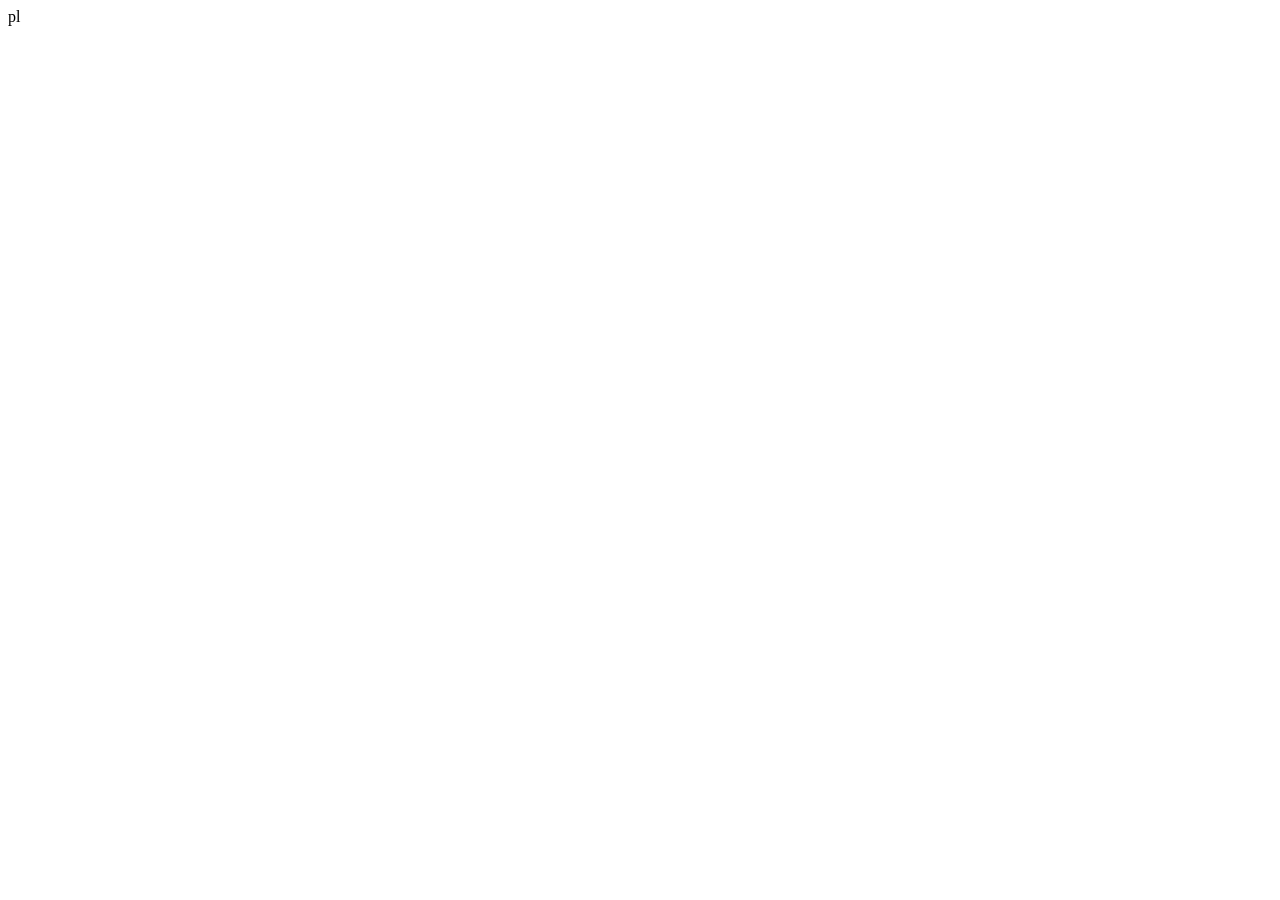
==== index.html @ 39c1fb25 "base" ====
<!doctype html>

<html>
    <head>

        <title>title</title>
        <meta charset="UTF-8">

    </head>

    <body>
        <div data-lt="lang">sdf</div>
    </body>
</html>








<script>
    lang = "pl";
    lang_data = "";
    async function LoadLang()
    {
        lang = new URLSearchParams(window.location.search).get("lang")
        path = "lang/pl.json"
        switch (lang)
        {
            case "en": path = "lang/en.json"; break;
            case "pl": path = "lang/pl.json"; break;
            default: path = "lang/pl.json";
        }

        response = await fetch(path);
        if (!response.ok) throw new Error(response.status);
        lang_data = await response.json();

        // setup
        //console.log(lang_data)
        document.title = lang_data['title']

        document.querySelectorAll('[data-lt]').forEach(e => {
            e.innerHTML = lang_data[e.getAttribute('data-lt')];
        });
    } 
    LoadLang();

</script>
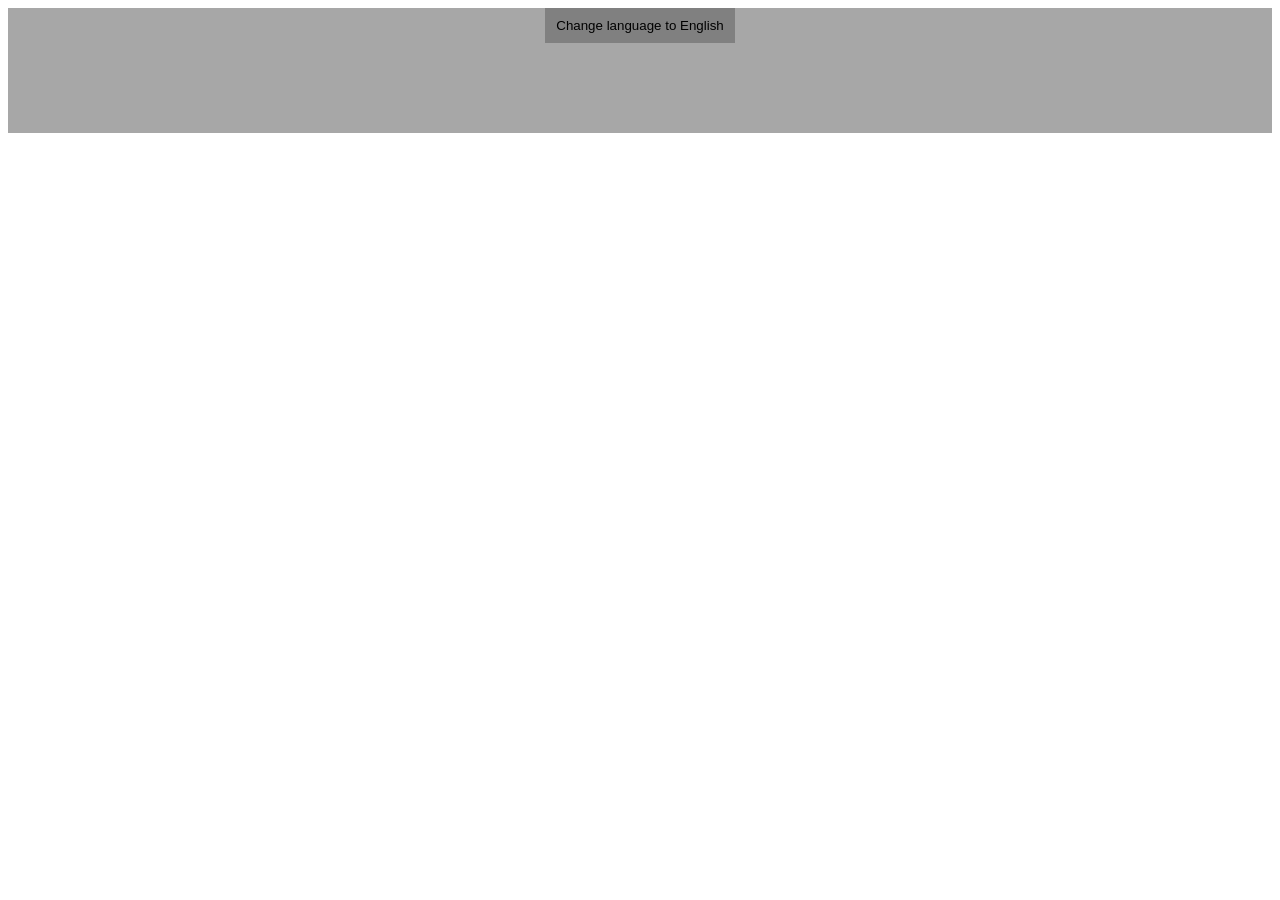
==== commit 1c29b8ee: "base" ====
--- a/index.html
+++ b/index.html
@@ -9,7 +9,9 @@
     </head>
 
     <body>
-        <div data-lt="lang">sdf</div>
+        <header>
+            <button class="top_bt" data-lt="lang_button" onclick="changeLang()">lang</button>
+        </header>
     </body>
 </html>
 
@@ -21,17 +23,17 @@
 
 
 <script>
-    lang = "pl";
+    
+    var lang = new URLSearchParams(window.location.search).get("lang");
     lang_data = "";
     async function LoadLang()
     {
-        lang = new URLSearchParams(window.location.search).get("lang")
         path = "lang/pl.json"
         switch (lang)
         {
             case "en": path = "lang/en.json"; break;
             case "pl": path = "lang/pl.json"; break;
-            default: path = "lang/pl.json";
+            default: lang = "pl"; path = "lang/pl.json";
         }
 
         response = await fetch(path);
@@ -46,6 +48,45 @@
             e.innerHTML = lang_data[e.getAttribute('data-lt')];
         });
     } 
+
     LoadLang();
 
-</script>+
+    function changeLang() {
+        if (lang == "pl") lang = "en";
+        else lang = "pl";
+
+        console.log(`lang set to ${lang}`)
+        LoadLang();
+    }
+
+</script>
+
+
+<style>
+
+    /* top */
+
+    header {
+        width: 100%;
+        height: 125px;
+        text-align: center;
+        background-color: rgb(167, 167, 167);
+    }
+
+    button.top_bt {
+        width: 15%;
+        height: 35px;
+        background-color: gray;
+        border: none;
+    }
+
+    button.top_bt:hover {
+        background-image: linear-gradient(gray 40%,rgb(196, 196, 196));
+        color: white;
+    }
+
+    /* other */
+
+
+</style>
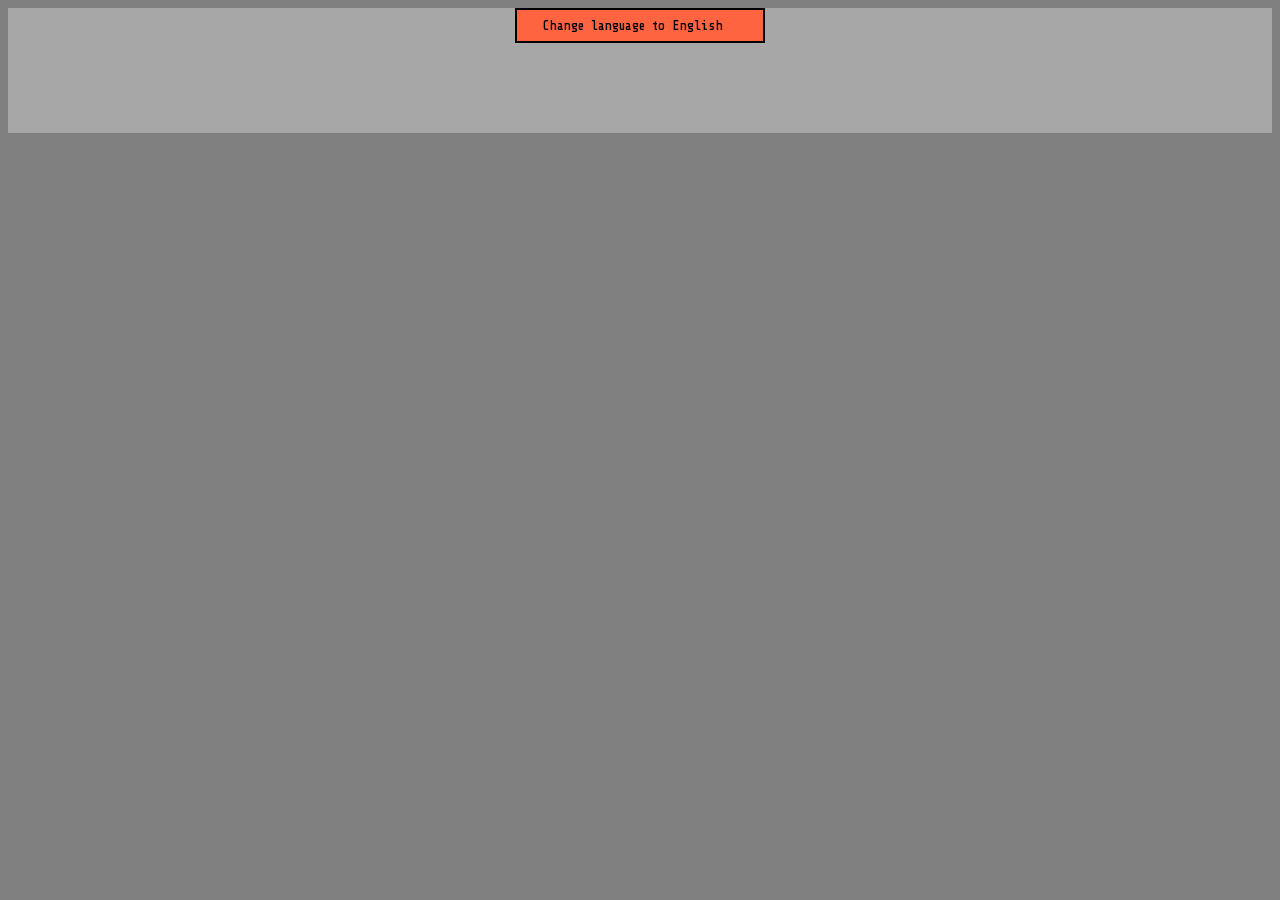
==== commit 0e92d67e: "lang" ====
--- a/index.html
+++ b/index.html
@@ -10,7 +10,10 @@
 
     <body>
         <header>
-            <button class="top_bt" data-lt="lang_button" onclick="changeLang()">lang</button>
+            <button class="top_bt" onclick="changeLang()">
+                <font data-lt="lang_button"></font>
+                <img id="lang_bt_img" width="16" height="16">
+            </button>
         </header>
     </body>
 </html>
@@ -24,8 +27,9 @@
 
 <script>
     
-    var lang = new URLSearchParams(window.location.search).get("lang");
+    lang = new URLSearchParams(window.location.search).get("lang");
     lang_data = "";
+
     async function LoadLang()
     {
         path = "lang/pl.json"
@@ -47,6 +51,8 @@
         document.querySelectorAll('[data-lt]').forEach(e => {
             e.innerHTML = lang_data[e.getAttribute('data-lt')];
         });
+
+        document.getElementById("lang_bt_img").src = "lang/" + lang_data["nlang"] + ".png"; 
     } 
 
     LoadLang();
@@ -56,7 +62,13 @@
         if (lang == "pl") lang = "en";
         else lang = "pl";
 
-        console.log(`lang set to ${lang}`)
+        console.log(`lang set to ${lang}`);
+
+        params = new URLSearchParams(window.location.search);
+        if (!params.has("lang")) params.append("lang",lang)
+        else params.set("lang",lang);
+        window.history.pushState({}, "", "?" + params.toString());
+
         LoadLang();
     }
 
@@ -64,6 +76,23 @@
 
 
 <style>
+
+    @font-face {
+        font-family: 'Terminal F4';
+        src: url('font/Terminal F4.ttf');
+    }
+
+
+    /* other */
+
+    body {
+        font-family: 'Terminal F4';
+        background-color: gray;
+    }
+
+    #lang_bt_img {
+        float: right;
+    }
 
     /* top */
 
@@ -75,18 +104,19 @@
     }
 
     button.top_bt {
-        width: 15%;
+        width: 250px;
         height: 35px;
-        background-color: gray;
-        border: none;
+        background-color: rgb(255, 100, 65);
+        border: 2px black solid;
+        font-family: 'Terminal F4';
+        transition-duration: 0.2s;
     }
 
     button.top_bt:hover {
-        background-image: linear-gradient(gray 40%,rgb(196, 196, 196));
+        background-color: rgb(175, 25, 0);
         color: white;
+        border: 2px white solid;
     }
-
-    /* other */
 
 
 </style>
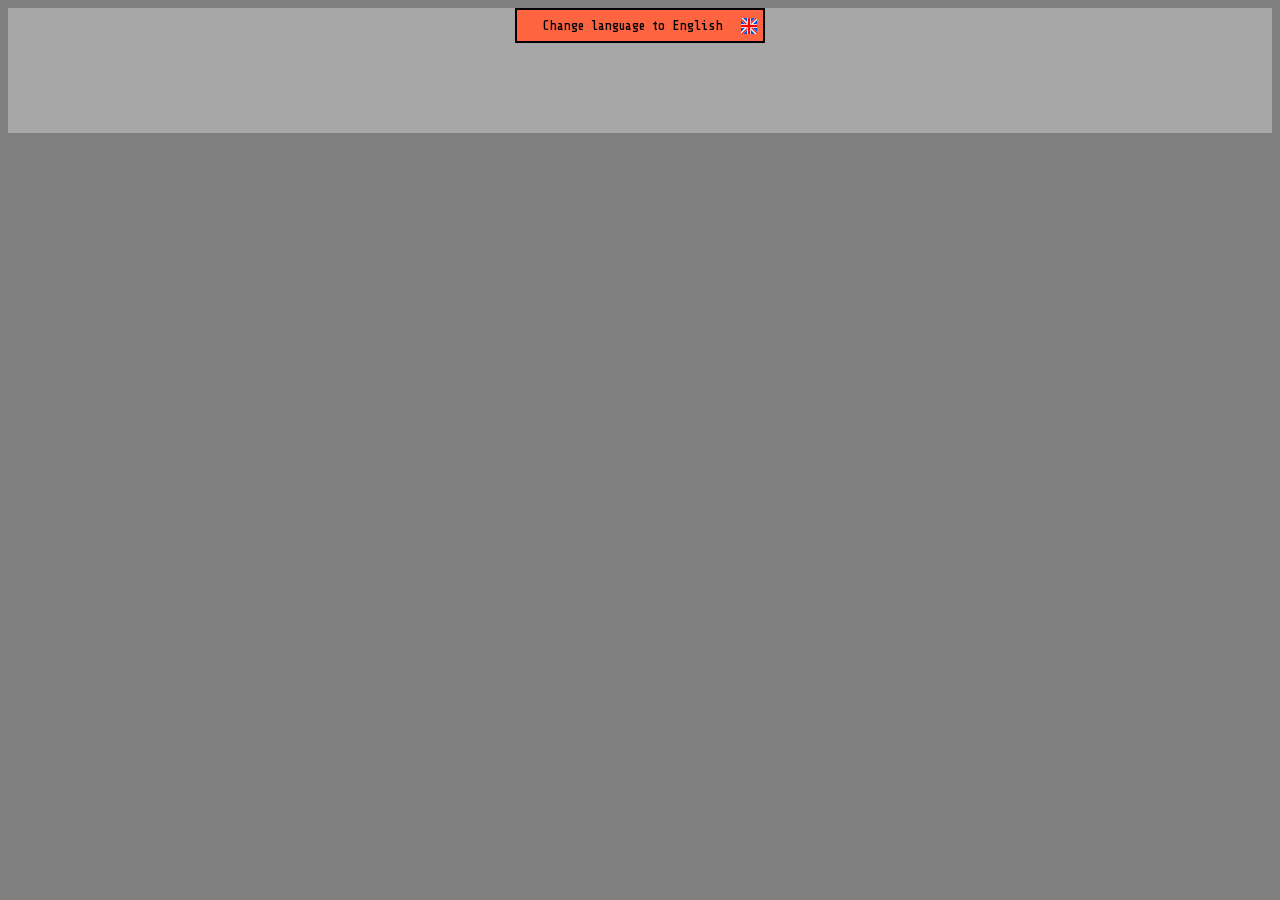
==== commit 40310cf3: "lang" ====
--- a/index.html
+++ b/index.html
@@ -40,7 +40,7 @@
             default: lang = "pl"; path = "lang/pl.json";
         }
 
-        response = await fetch(path);
+        response = await fetch(path + "?nocache=" + Date.now());
         if (!response.ok) throw new Error(response.status);
         lang_data = await response.json();
 
@@ -52,7 +52,7 @@
             e.innerHTML = lang_data[e.getAttribute('data-lt')];
         });
 
-        document.getElementById("lang_bt_img").src = "lang/" + lang_data["nlang"] + ".png"; 
+        document.getElementById("lang_bt_img").src = "lang/" + lang_data["lang_button_flag"] + ".png"; 
     } 
 
     LoadLang();
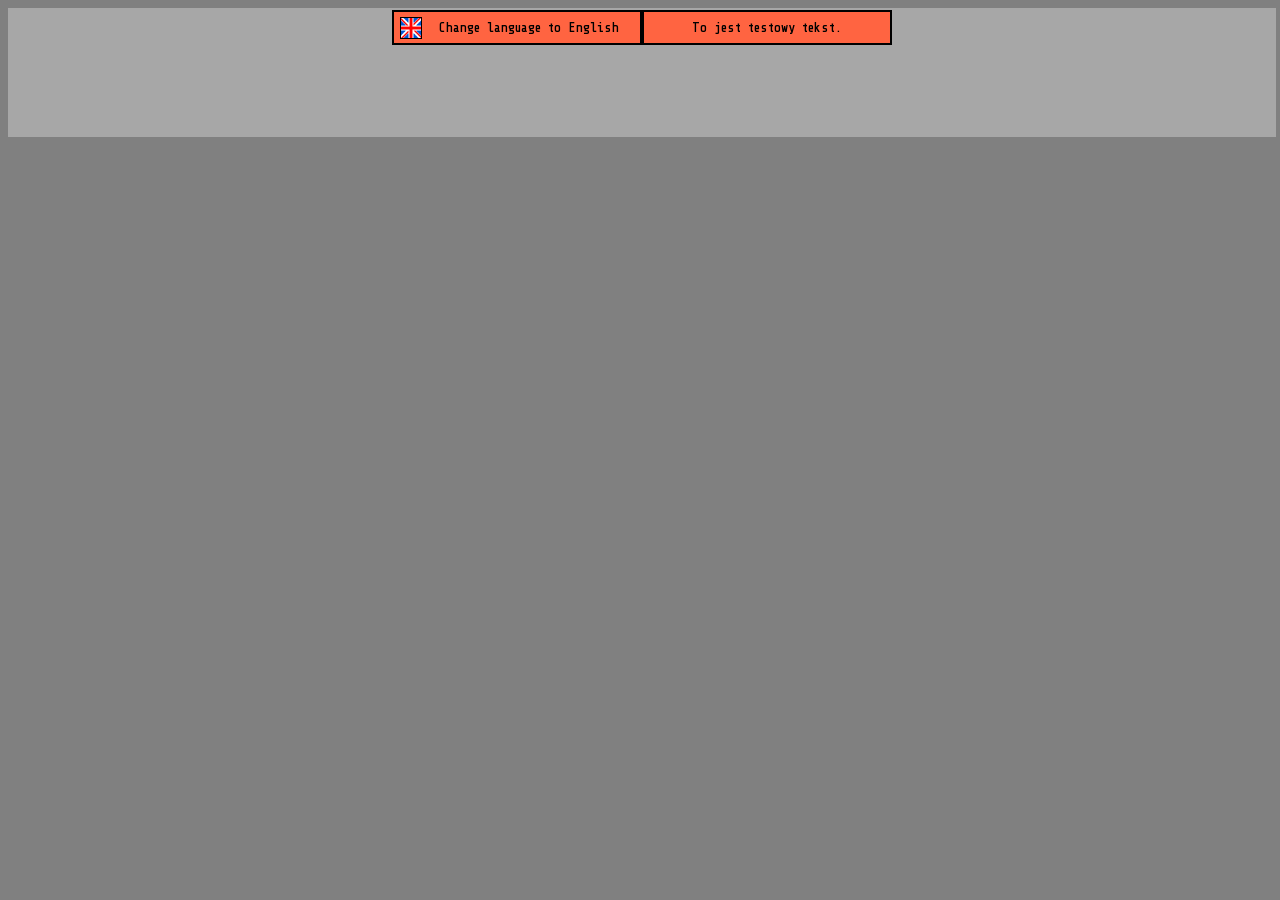
==== commit 0a000b0d: "lang" ====
--- a/index.html
+++ b/index.html
@@ -11,8 +11,12 @@
     <body>
         <header>
             <button class="top_bt" onclick="changeLang()">
+                <img id="lang_bt_img" width="20" height="20">
                 <font data-lt="lang_button"></font>
-                <img id="lang_bt_img" width="16" height="16">
+            </button>
+
+            <button class="top_bt">
+                <font data-lt="test-text"></font>
             </button>
         </header>
     </body>
@@ -54,10 +58,6 @@
 
         document.getElementById("lang_bt_img").src = "lang/" + lang_data["lang_button_flag"] + ".png"; 
     } 
-
-    LoadLang();
-
-
     function changeLang() {
         if (lang == "pl") lang = "en";
         else lang = "pl";
@@ -71,6 +71,9 @@
 
         LoadLang();
     }
+
+
+    LoadLang();
 
 </script>
 
@@ -91,7 +94,9 @@
     }
 
     #lang_bt_img {
-        float: right;
+
+        float: left;
+        border: 1px black solid;
     }
 
     /* top */
@@ -99,13 +104,27 @@
     header {
         width: 100%;
         height: 125px;
-        text-align: center;
+        padding: 2px;
+
         background-color: rgb(167, 167, 167);
+
+        justify-content: center;
+        display: flex;
+    }
+
+    button.top_bt font {
+        flex-grow: 1;
     }
 
     button.top_bt {
+        display: flex;
+        justify-content: space-between;
+        align-items: center;
+        float: left;
+
         width: 250px;
         height: 35px;
+
         background-color: rgb(255, 100, 65);
         border: 2px black solid;
         font-family: 'Terminal F4';
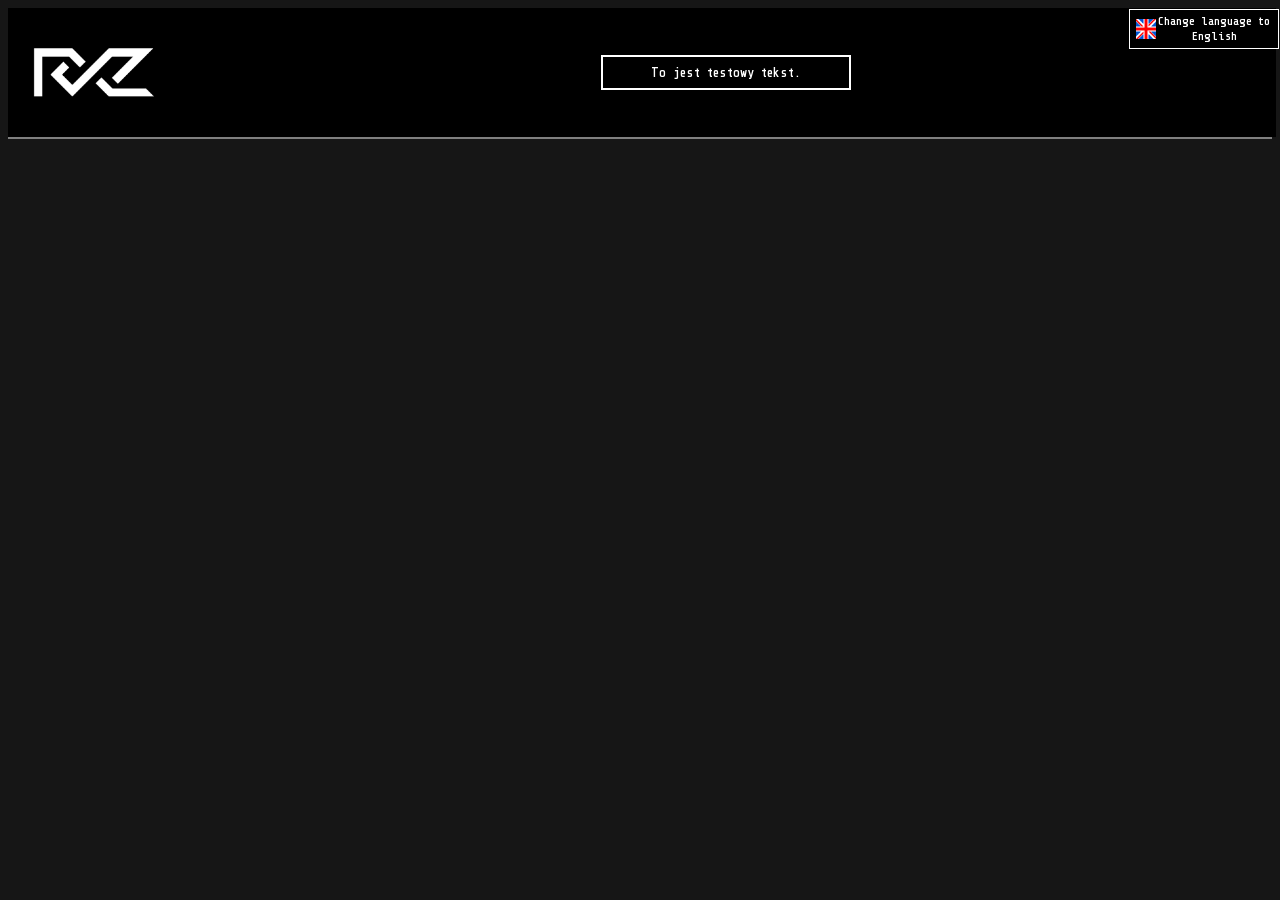
==== commit 4eb0144f: "some changes" ====
--- a/index.html
+++ b/index.html
@@ -4,21 +4,26 @@
     <head>
 
         <title>title</title>
+        <link rel="icon" type="image/x-icon" href="images/favicon.ico">
         <meta charset="UTF-8">
 
     </head>
 
     <body>
         <header>
-            <button class="top_bt" onclick="changeLang()">
-                <img id="lang_bt_img" width="20" height="20">
-                <font data-lt="lang_button"></font>
-            </button>
+            <img class="top_logo" src="images/logo-crop.png">
+            <div class="top_buttons">
 
-            <button class="top_bt">
-                <font data-lt="test-text"></font>
-            </button>
+                <button id="top_bt">
+                    <font data-lt="test-text"></font>
+                </button>
+            </div>
         </header>
+        <button id="top_bt" class="lang_bt" onclick="changeLang()">
+            <img id="lang_bt_img" width="20" height="20">
+            <font data-lt="lang_button"></font>
+        </button>
+        <line>
     </body>
 </html>
 
@@ -90,13 +95,15 @@
 
     body {
         font-family: 'Terminal F4';
-        background-color: gray;
+        background-color: rgb(22, 22, 22);
+        
     }
 
-    #lang_bt_img {
-
+    line {
         float: left;
-        border: 1px black solid;
+        width: 100%;
+        height: 2px;
+        background-color: gray;
     }
 
     /* top */
@@ -105,36 +112,76 @@
         width: 100%;
         height: 125px;
         padding: 2px;
+        float: left;
 
-        background-color: rgb(167, 167, 167);
+        background-color: black;
 
-        justify-content: center;
         display: flex;
+        justify-content: space-around;
+        align-items: center;
     }
 
-    button.top_bt font {
-        flex-grow: 1;
+    header .top_logo {
+        height: 100%;
+        object-fit: cover;
+        flex-grow: 0;
     }
 
-    button.top_bt {
+    header .top_buttons {
+        height: 100%;
+        width: 100%;
+
         display: flex;
+        justify-content: center;
+        align-items: center;
+
+    }
+
+
+
+    /* buttons */
+
+    #top_bt {
+        display: flex;
+
         justify-content: space-between;
         align-items: center;
-        float: left;
 
         width: 250px;
         height: 35px;
 
-        background-color: rgb(255, 100, 65);
-        border: 2px black solid;
+        background-color: black;
+        color: white;
+        border: 2px white solid;
         font-family: 'Terminal F4';
         transition-duration: 0.2s;
     }
 
-    button.top_bt:hover {
-        background-color: rgb(175, 25, 0);
-        color: white;
-        border: 2px white solid;
+    #top_bt:hover {
+        background-color: white;
+        color: black;
+        border: 2px black solid;
+    }
+
+    #top_bt font {
+        flex-grow: 1;
+    }
+
+
+    #top_bt.lang_bt {
+        position:fixed;
+        margin-top: 1px;
+        right: 1px;
+        height: 40px;
+        width: 150px;
+        border-width: 1px;
+        font-size: 75%;
+    }
+
+    #top_bt.lang_bt lang_bt_img {
+
+        float: right;
+        border: 1px black solid;
     }
 
 
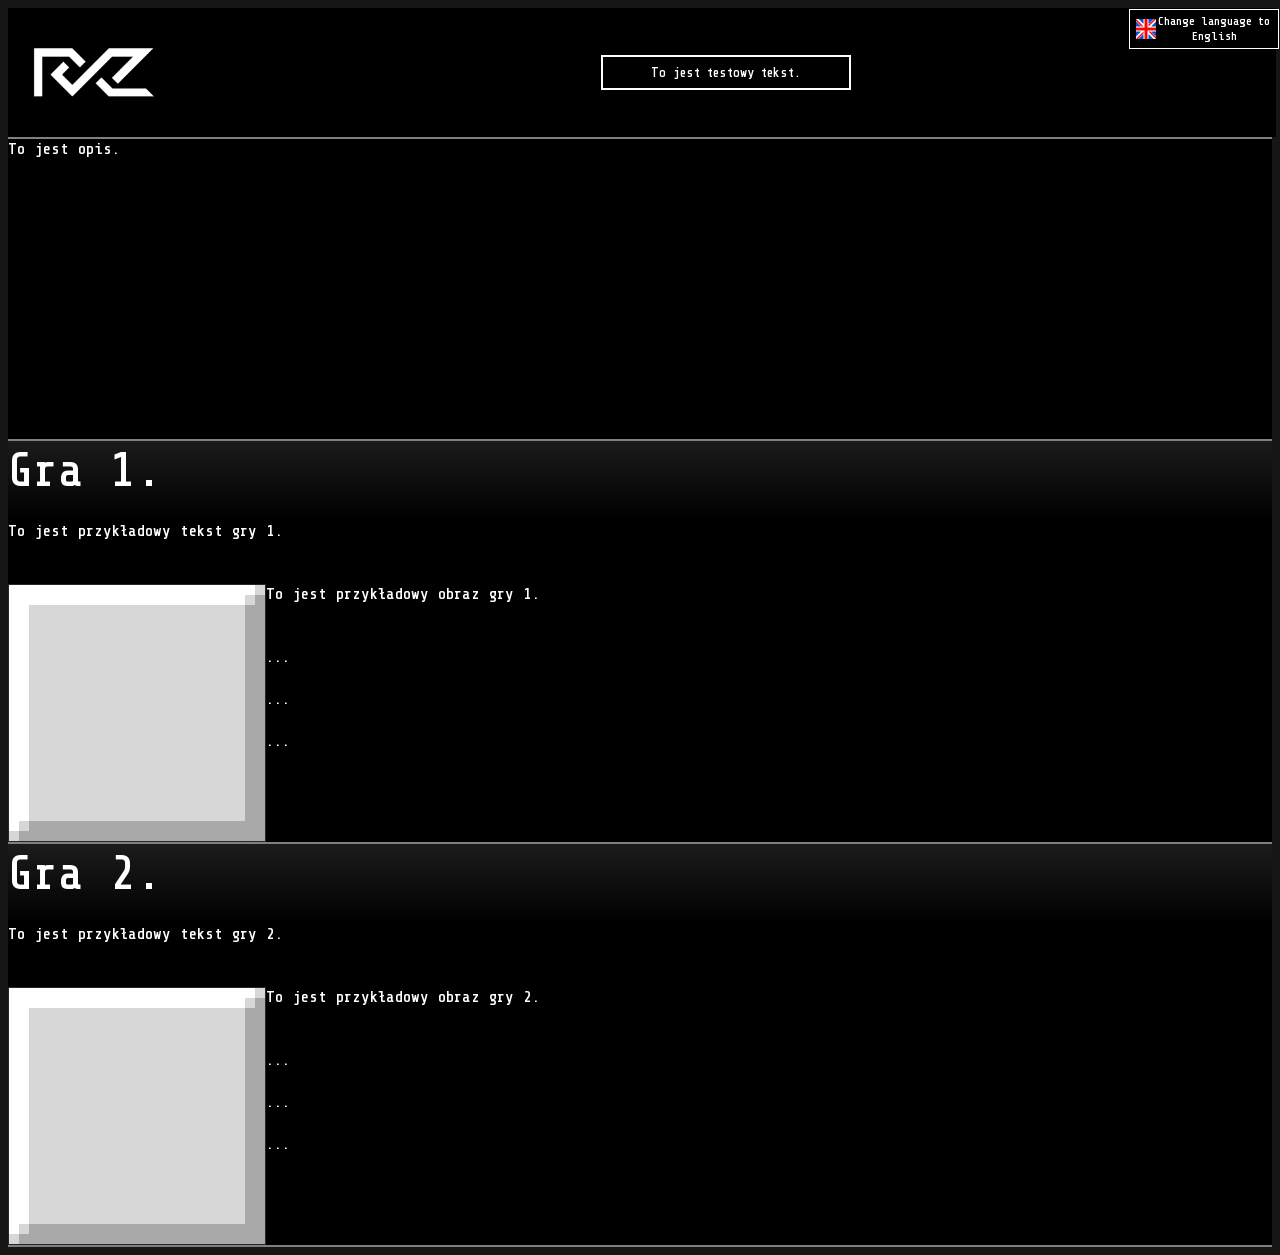
==== commit b383f8e8: "some changes" ====
--- a/index.html
+++ b/index.html
@@ -5,6 +5,7 @@
 
         <title>title</title>
         <link rel="icon" type="image/x-icon" href="images/favicon.ico">
+        <link rel="stylesheet" href="style.css">
         <meta charset="UTF-8">
 
     </head>
@@ -23,166 +24,27 @@
             <img id="lang_bt_img" width="20" height="20">
             <font data-lt="lang_button"></font>
         </button>
-        <line>
+        <line></line>
+
+        <main>
+            <container style="height: 300px;" data-lt="base_text">
+                base text
+            </container>
+            <line></line>
+            <container>
+                <font class="header" data-lt="game1_header"></font>
+                <font class="description" data-lt="game1_description"></font>
+            </container>
+            <line></line>
+            <container>
+                <font class="header" data-lt="game2_header"></font>
+                <font class="description" data-lt="game2_description"></font>
+            </container>
+            <line></line>
+
+        </main>
     </body>
 </html>
 
 
-
-
-
-
-
-
-<script>
-    
-    lang = new URLSearchParams(window.location.search).get("lang");
-    lang_data = "";
-
-    async function LoadLang()
-    {
-        path = "lang/pl.json"
-        switch (lang)
-        {
-            case "en": path = "lang/en.json"; break;
-            case "pl": path = "lang/pl.json"; break;
-            default: lang = "pl"; path = "lang/pl.json";
-        }
-
-        response = await fetch(path + "?nocache=" + Date.now());
-        if (!response.ok) throw new Error(response.status);
-        lang_data = await response.json();
-
-        // setup
-        //console.log(lang_data)
-        document.title = lang_data['title']
-
-        document.querySelectorAll('[data-lt]').forEach(e => {
-            e.innerHTML = lang_data[e.getAttribute('data-lt')];
-        });
-
-        document.getElementById("lang_bt_img").src = "lang/" + lang_data["lang_button_flag"] + ".png"; 
-    } 
-    function changeLang() {
-        if (lang == "pl") lang = "en";
-        else lang = "pl";
-
-        console.log(`lang set to ${lang}`);
-
-        params = new URLSearchParams(window.location.search);
-        if (!params.has("lang")) params.append("lang",lang)
-        else params.set("lang",lang);
-        window.history.pushState({}, "", "?" + params.toString());
-
-        LoadLang();
-    }
-
-
-    LoadLang();
-
-</script>
-
-
-<style>
-
-    @font-face {
-        font-family: 'Terminal F4';
-        src: url('font/Terminal F4.ttf');
-    }
-
-
-    /* other */
-
-    body {
-        font-family: 'Terminal F4';
-        background-color: rgb(22, 22, 22);
-        
-    }
-
-    line {
-        float: left;
-        width: 100%;
-        height: 2px;
-        background-color: gray;
-    }
-
-    /* top */
-
-    header {
-        width: 100%;
-        height: 125px;
-        padding: 2px;
-        float: left;
-
-        background-color: black;
-
-        display: flex;
-        justify-content: space-around;
-        align-items: center;
-    }
-
-    header .top_logo {
-        height: 100%;
-        object-fit: cover;
-        flex-grow: 0;
-    }
-
-    header .top_buttons {
-        height: 100%;
-        width: 100%;
-
-        display: flex;
-        justify-content: center;
-        align-items: center;
-
-    }
-
-
-
-    /* buttons */
-
-    #top_bt {
-        display: flex;
-
-        justify-content: space-between;
-        align-items: center;
-
-        width: 250px;
-        height: 35px;
-
-        background-color: black;
-        color: white;
-        border: 2px white solid;
-        font-family: 'Terminal F4';
-        transition-duration: 0.2s;
-    }
-
-    #top_bt:hover {
-        background-color: white;
-        color: black;
-        border: 2px black solid;
-    }
-
-    #top_bt font {
-        flex-grow: 1;
-    }
-
-
-    #top_bt.lang_bt {
-        position:fixed;
-        margin-top: 1px;
-        right: 1px;
-        height: 40px;
-        width: 150px;
-        border-width: 1px;
-        font-size: 75%;
-    }
-
-    #top_bt.lang_bt lang_bt_img {
-
-        float: right;
-        border: 1px black solid;
-    }
-
-
-</style>+<script src="scripts.js"></script>
--- a/style.css
+++ b/style.css
@@ -0,0 +1,136 @@
+@font-face {
+    font-family: 'Terminal F4';
+    src: url('font/Terminal F4.ttf');
+}
+
+
+/* other */
+
+body {
+    font-family: 'Terminal F4';
+    color: white;
+    background-color: rgb(22, 22, 22);
+    
+}
+
+main {
+    width: 100%;
+    display: grid;
+}
+
+line {
+    float: left;
+    width: 100%;
+    height: 2px;
+    background-color: gray;
+}
+
+    
+    /* top */
+
+header {
+    width: 100%;
+    height: 125px;
+    padding: 2px;
+    float: left;
+
+    background-color: black;
+
+    display: flex;
+    justify-content: space-around;
+    align-items: center;
+}
+
+header .top_logo {
+    height: 100%;
+    object-fit: cover;
+}
+
+header .top_buttons {
+    height: 100%;
+    width: 100%;
+
+    display: flex;
+    justify-content: center;
+    align-items: center;
+}
+
+
+
+/* top buttons */
+
+#top_bt {
+    display: flex;
+
+    justify-content: space-between;
+    align-items: center;
+
+    width: 250px;
+    height: 35px;
+
+    background-color: black;
+    color: white;
+    border: 2px white solid;
+    font-family: 'Terminal F4';
+    transition-duration: 0.2s;
+}
+
+#top_bt:hover {
+    background-color: white;
+    color: black;
+    border: 2px black solid;
+}
+
+#top_bt font {
+    flex-grow: 1;
+}
+
+
+#top_bt.lang_bt {
+    position:fixed;
+    margin-top: 1px;
+    right: 1px;
+    height: 40px;
+    width: 150px;
+    border-width: 1px;
+    font-size: 75%;
+}
+
+#top_bt.lang_bt lang_bt_img {
+    float: right;
+    border: 1px black solid;
+}
+
+
+/* preview containers */
+
+container {
+    width: 100%;
+    background-color: black;
+
+    display: grid;
+}
+
+
+container font.header {
+    /* background-color: rgb(19, 19, 19); */
+    background-image:linear-gradient(rgb(27, 27, 27),black);
+    height: 80px;
+    font-size: 300%;
+    color: white;
+}
+
+container * {
+    float: left;
+}
+
+container font.description {
+    color: white;
+}
+
+container img {
+    image-rendering: pixelated;
+    width: 256px;
+    object-fit: cover;
+    border: 1px rgb(39, 39, 39) solid;
+}
